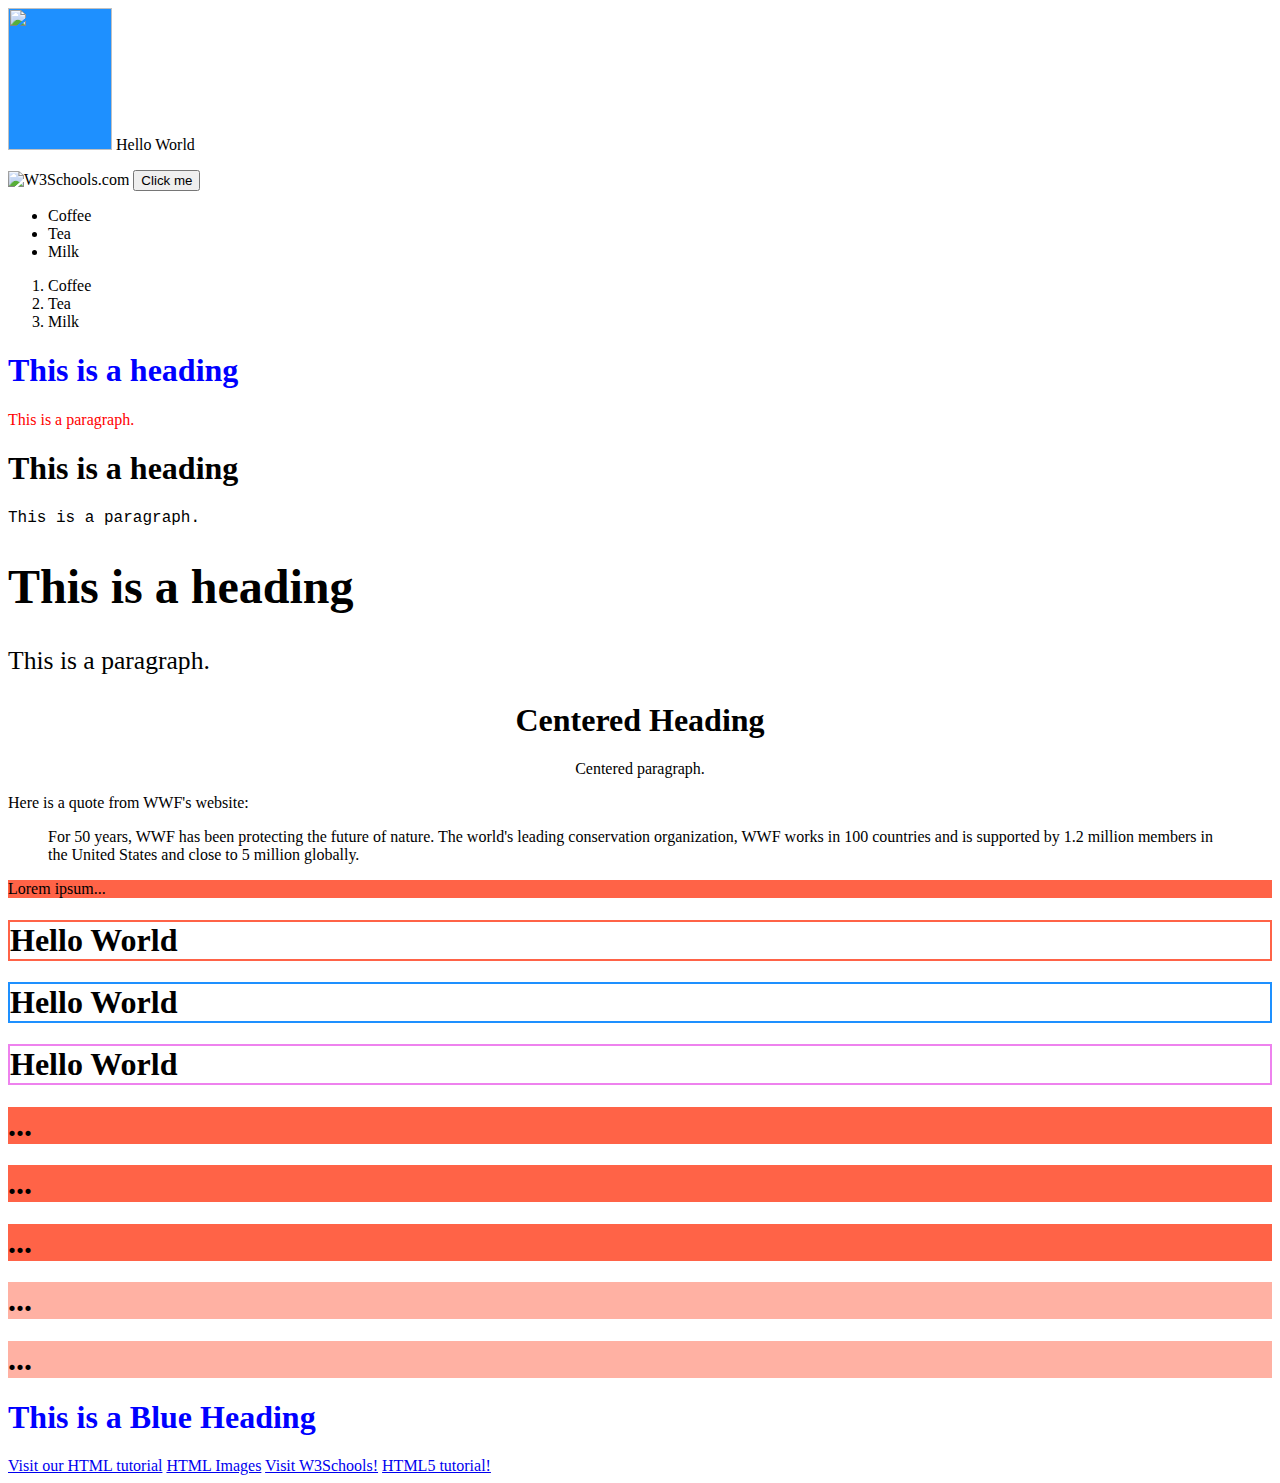
==== dev/home.html @ 239fb26d "fixing imgage path" ====
<!DOCTYPE html>
<html>

    <img src="/home/ubuntu/website/dev/images/ACM-Sigarch-logo.png" width="104" height="142" style="background-color:DodgerBlue;">

    <head>

        Hello World

    </head>

    <p> 
        <img src="w3schools.jpg" alt="W3Schools.com" width="104" height="142"> 
        <button>Click me</button> 

    </p>

    <ul>
        <li>Coffee</li>
        <li>Tea</li>
        <li>Milk</li>
      </ul>
      
      <ol>
        <li>Coffee</li>
        <li>Tea</li>
        <li>Milk</li>
      </ol> 
    </ul>


    <h1 style="color:blue;">This is a heading</h1>
    <p style="color:red;">This is a paragraph.</p> 

    <h1 style="font-family:verdana;">This is a heading</h1>
    <p style="font-family:courier;">This is a paragraph.</p> 

    <h1 style="font-size:300%;">This is a heading</h1>
    <p style="font-size:160%;">This is a paragraph.</p> 

    <h1 style="text-align:center;">Centered Heading</h1>
    <p style="text-align:center;">Centered paragraph.</p> 

    <p>Here is a quote from WWF's website:</p>
    <blockquote cite="http://www.worldwildlife.org/who/index.html">
    For 50 years, WWF has been protecting the future of nature.
    The world's leading conservation organization,
    WWF works in 100 countries and is supported by
    1.2 million members in the United States and
    close to 5 million globally.
    </blockquote> 

    <!-- This is a comment -->

    
    <p style="background-color:Tomato;">Lorem ipsum...</p> 

    <h1 style="border:2px solid Tomato;">Hello World</h1>
    <h1 style="border:2px solid DodgerBlue;">Hello World</h1>
    <h1 style="border:2px solid Violet;">Hello World</h1> 

    <h1 style="background-color:rgb(255, 99, 71);">...</h1>
    <h1 style="background-color:#ff6347;">...</h1>
    <h1 style="background-color:hsl(9, 100%, 64%);">...</h1>
    
    <h1 style="background-color:rgba(255, 99, 71, 0.5);">...</h1>
    <h1 style="background-color:hsla(9, 100%, 64%, 0.5);">...</h1> 

    <h1 style="color:blue;">This is a Blue Heading</h1> 



    <a href="https://www.w3schools.com/html/">Visit our HTML tutorial</a> 
    <a href="html_images.asp">HTML Images</a> 

    <a href="https://www.w3schools.com/" target="_blank">Visit W3Schools!</a> 
    <a href="https://www.w3schools.com/html/" target="_top">HTML5 tutorial!</a> 


</html>
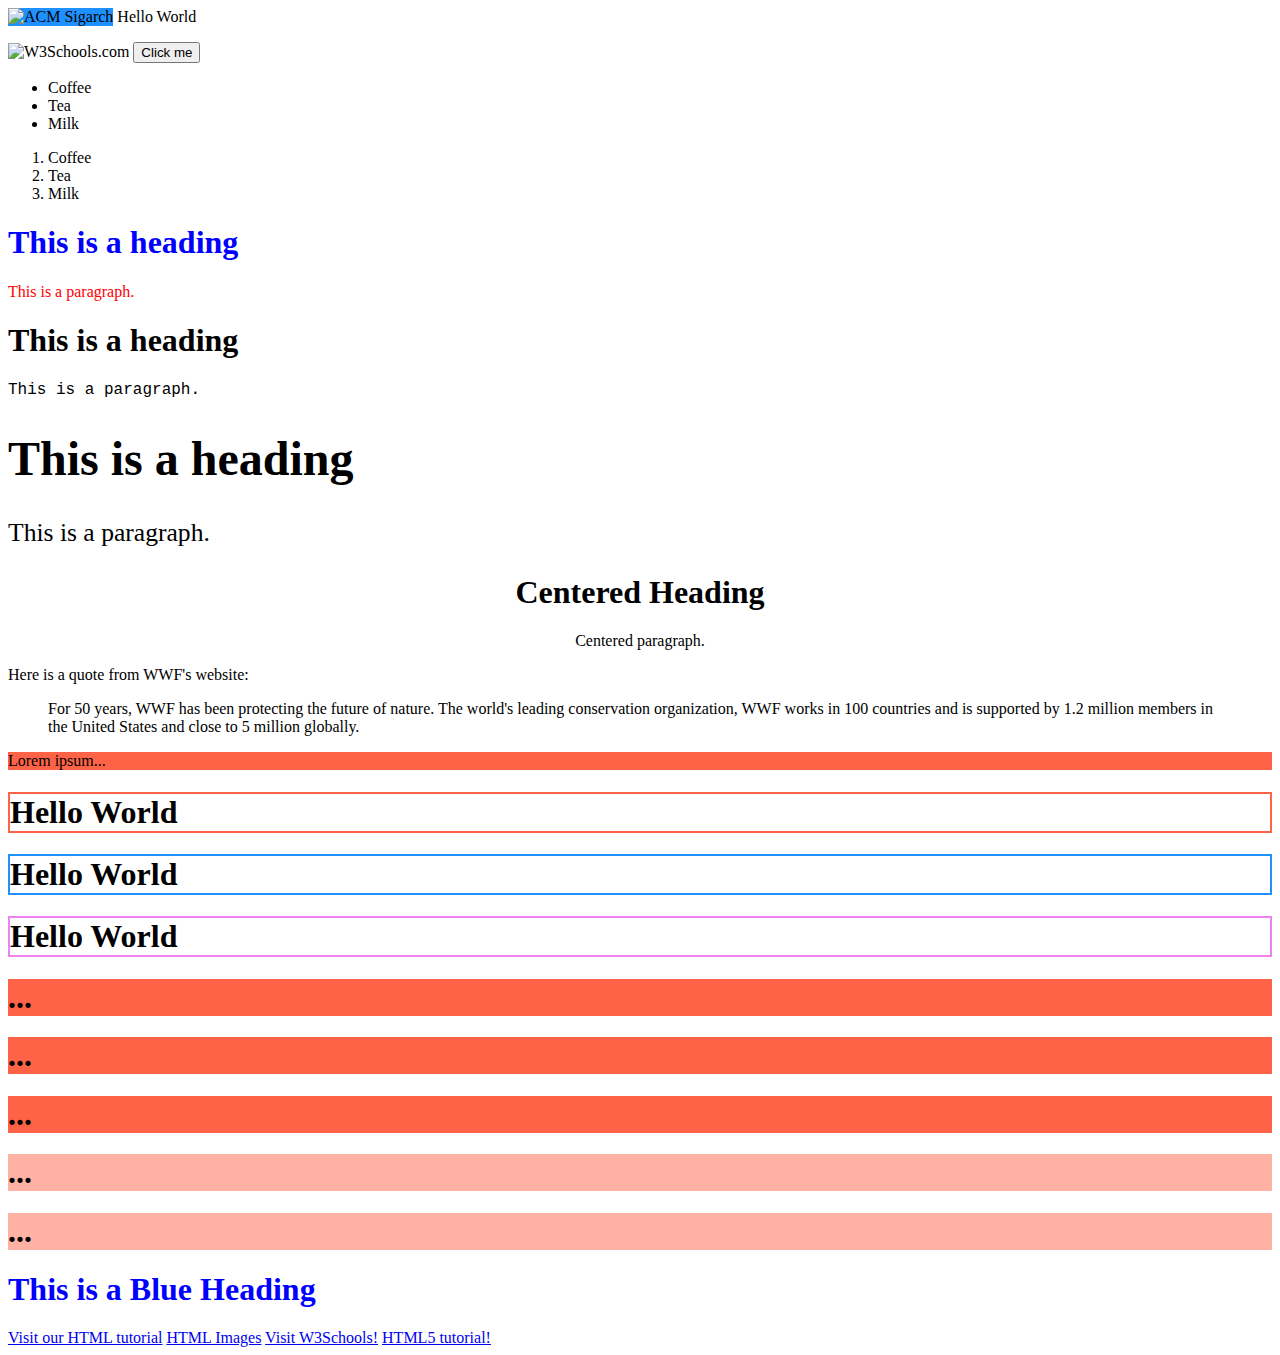
==== commit b16893db: "trying to make the image show up" ====
--- a/dev/home.html
+++ b/dev/home.html
@@ -1,7 +1,7 @@
 <!DOCTYPE html>
 <html>
 
-    <img src="/home/ubuntu/website/dev/images/ACM-Sigarch-logo.png" width="104" height="142" style="background-color:DodgerBlue;">
+    <img src="/home/ubuntu/website/dev/images/ACM-Sigarch-logo.png" alt="ACM Sigarch" width="104" height="142" style="background-color:DodgerBlue;">
 
     <head>
 
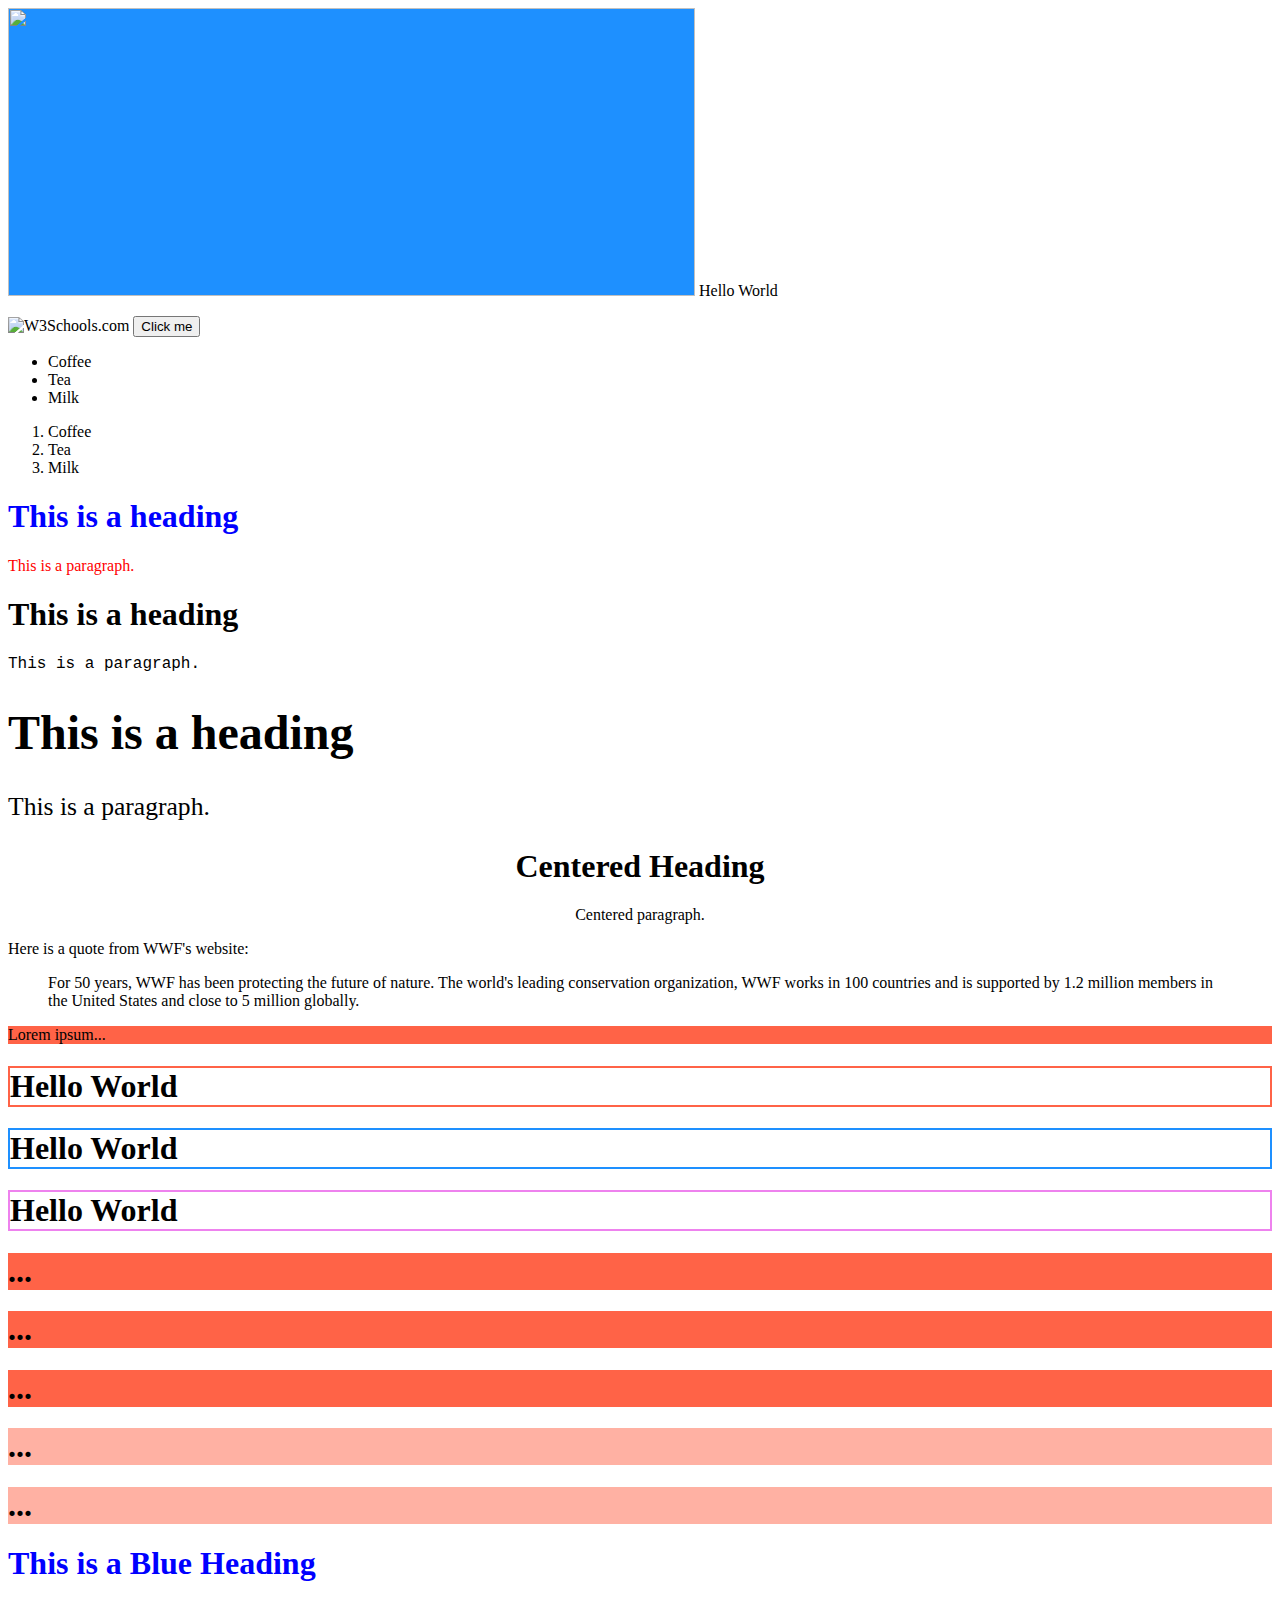
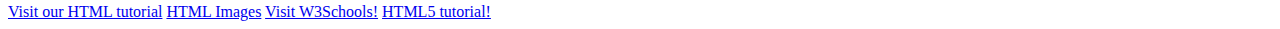
==== commit 402efe1a: "trying to make the image show" ====
--- a/dev/home.html
+++ b/dev/home.html
@@ -1,7 +1,7 @@
 <!DOCTYPE html>
 <html>
 
-    <img src="/home/ubuntu/website/dev/images/ACM-Sigarch-logo.png" alt="ACM Sigarch" width="104" height="142" style="background-color:DodgerBlue;">
+    <img src="/home/ubuntu/website/dev/images/ACM-Sigarch-logo.png" width="687" height="288" style="background-color:DodgerBlue;">
 
     <head>
 
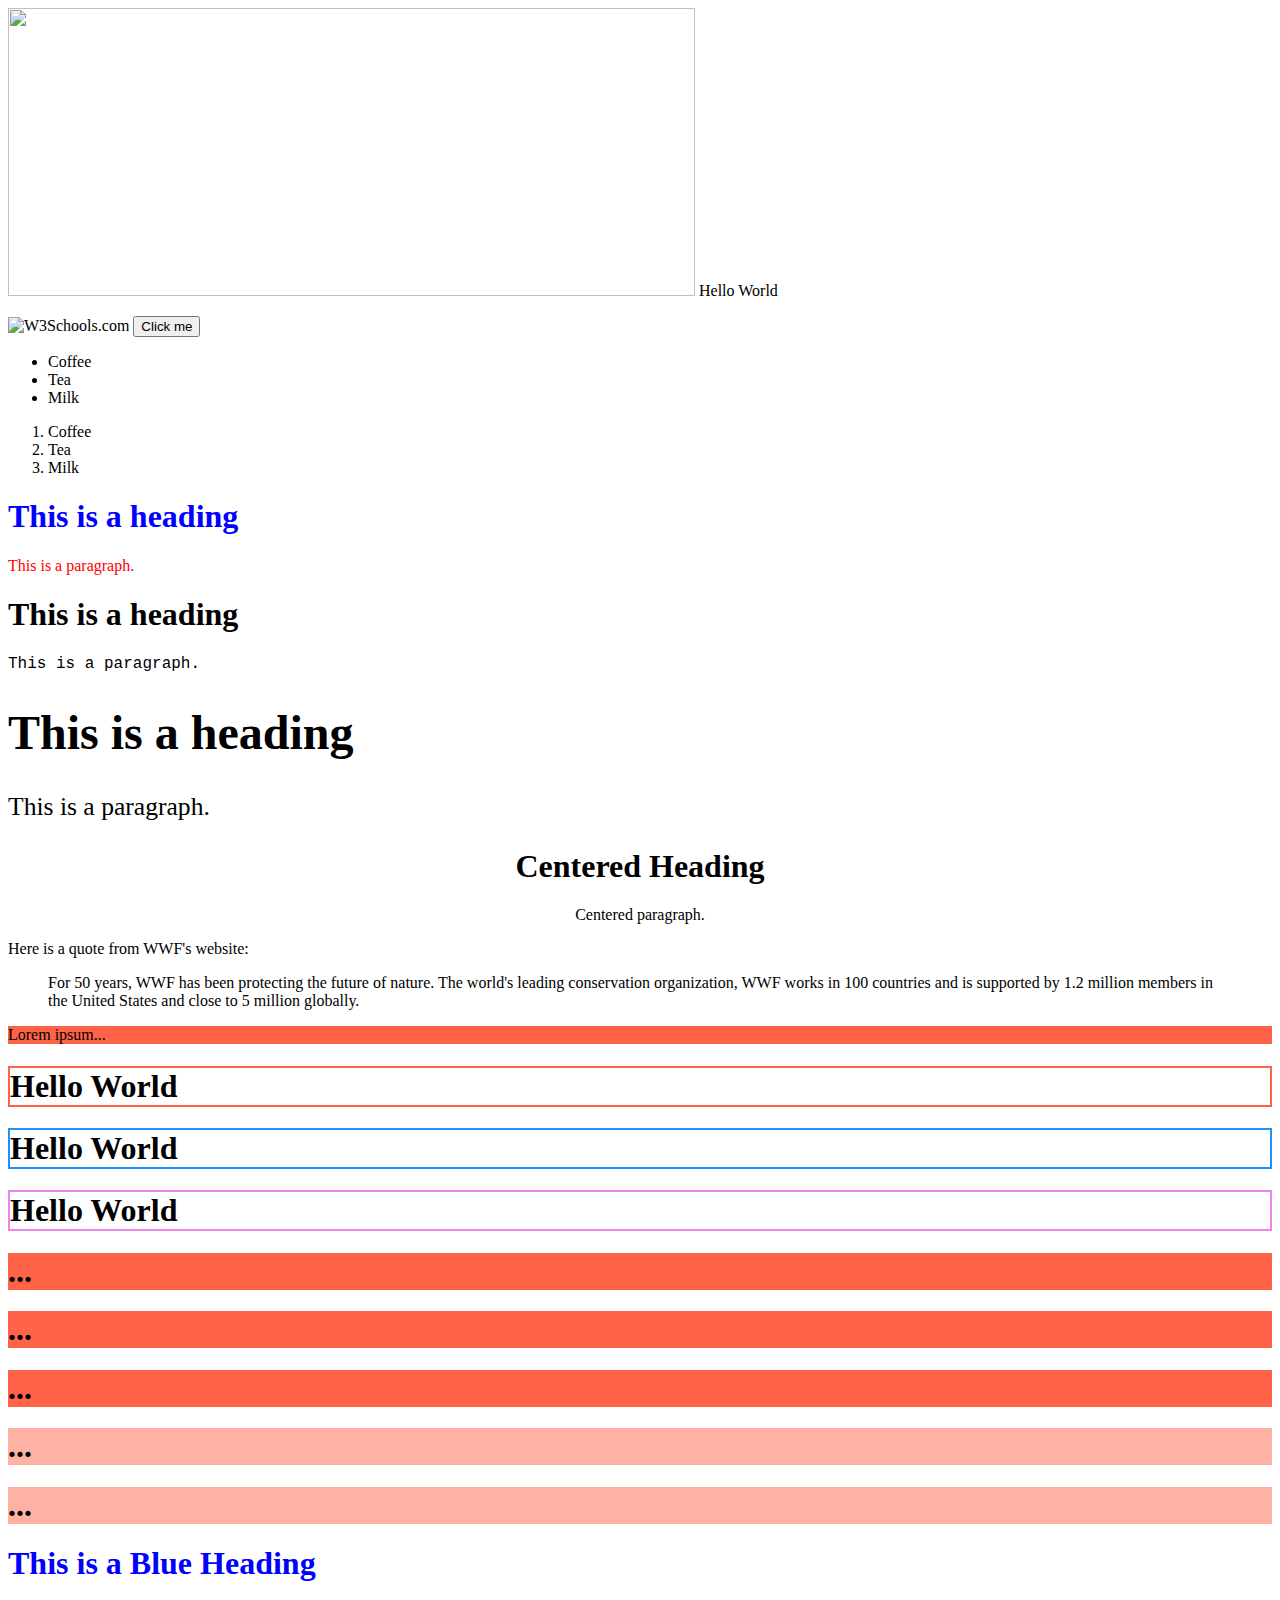
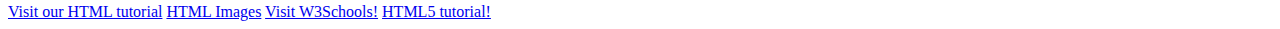
==== commit 144adf11: "make image show" ====
--- a/dev/home.html
+++ b/dev/home.html
@@ -1,7 +1,7 @@
 <!DOCTYPE html>
 <html>
 
-    <img src="/home/ubuntu/website/dev/images/ACM-Sigarch-logo.png" width="687" height="288" style="background-color:DodgerBlue;">
+    <img src="/home/ubuntu/website/dev/images/ACM-Sigarch-logo.png" width="687" height="288">
 
     <head>
 
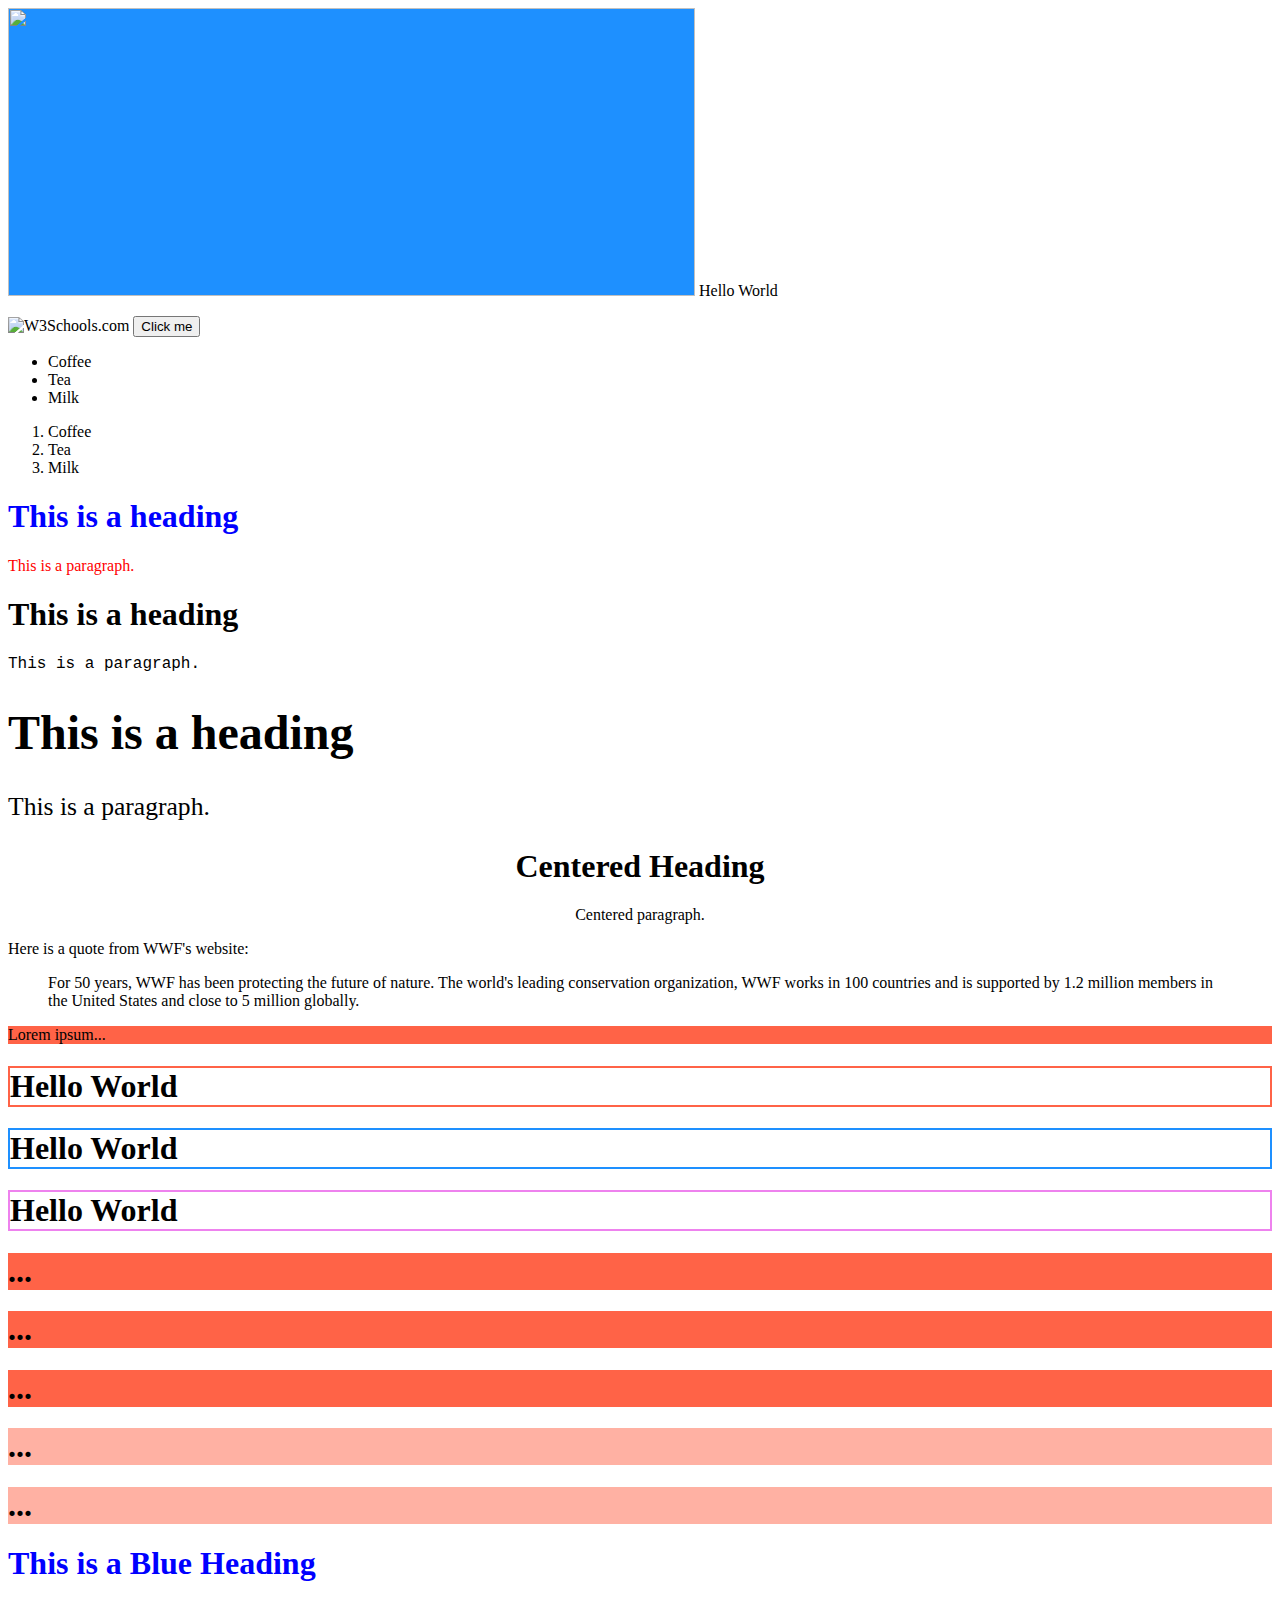
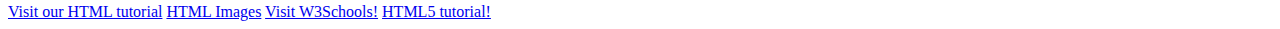
==== commit 1245d9f2: "make image show0" ====
--- a/dev/home.html
+++ b/dev/home.html
@@ -1,7 +1,7 @@
 <!DOCTYPE html>
 <html>
 
-    <img src="/home/ubuntu/website/dev/images/ACM-Sigarch-logo.png" width="687" height="288">
+    <img src="/home/ubuntu/website/dev/images/ACM-Sigarch-logo.png" width="687" height="288" style="background-color:DodgerBlue;">
 
     <head>
 
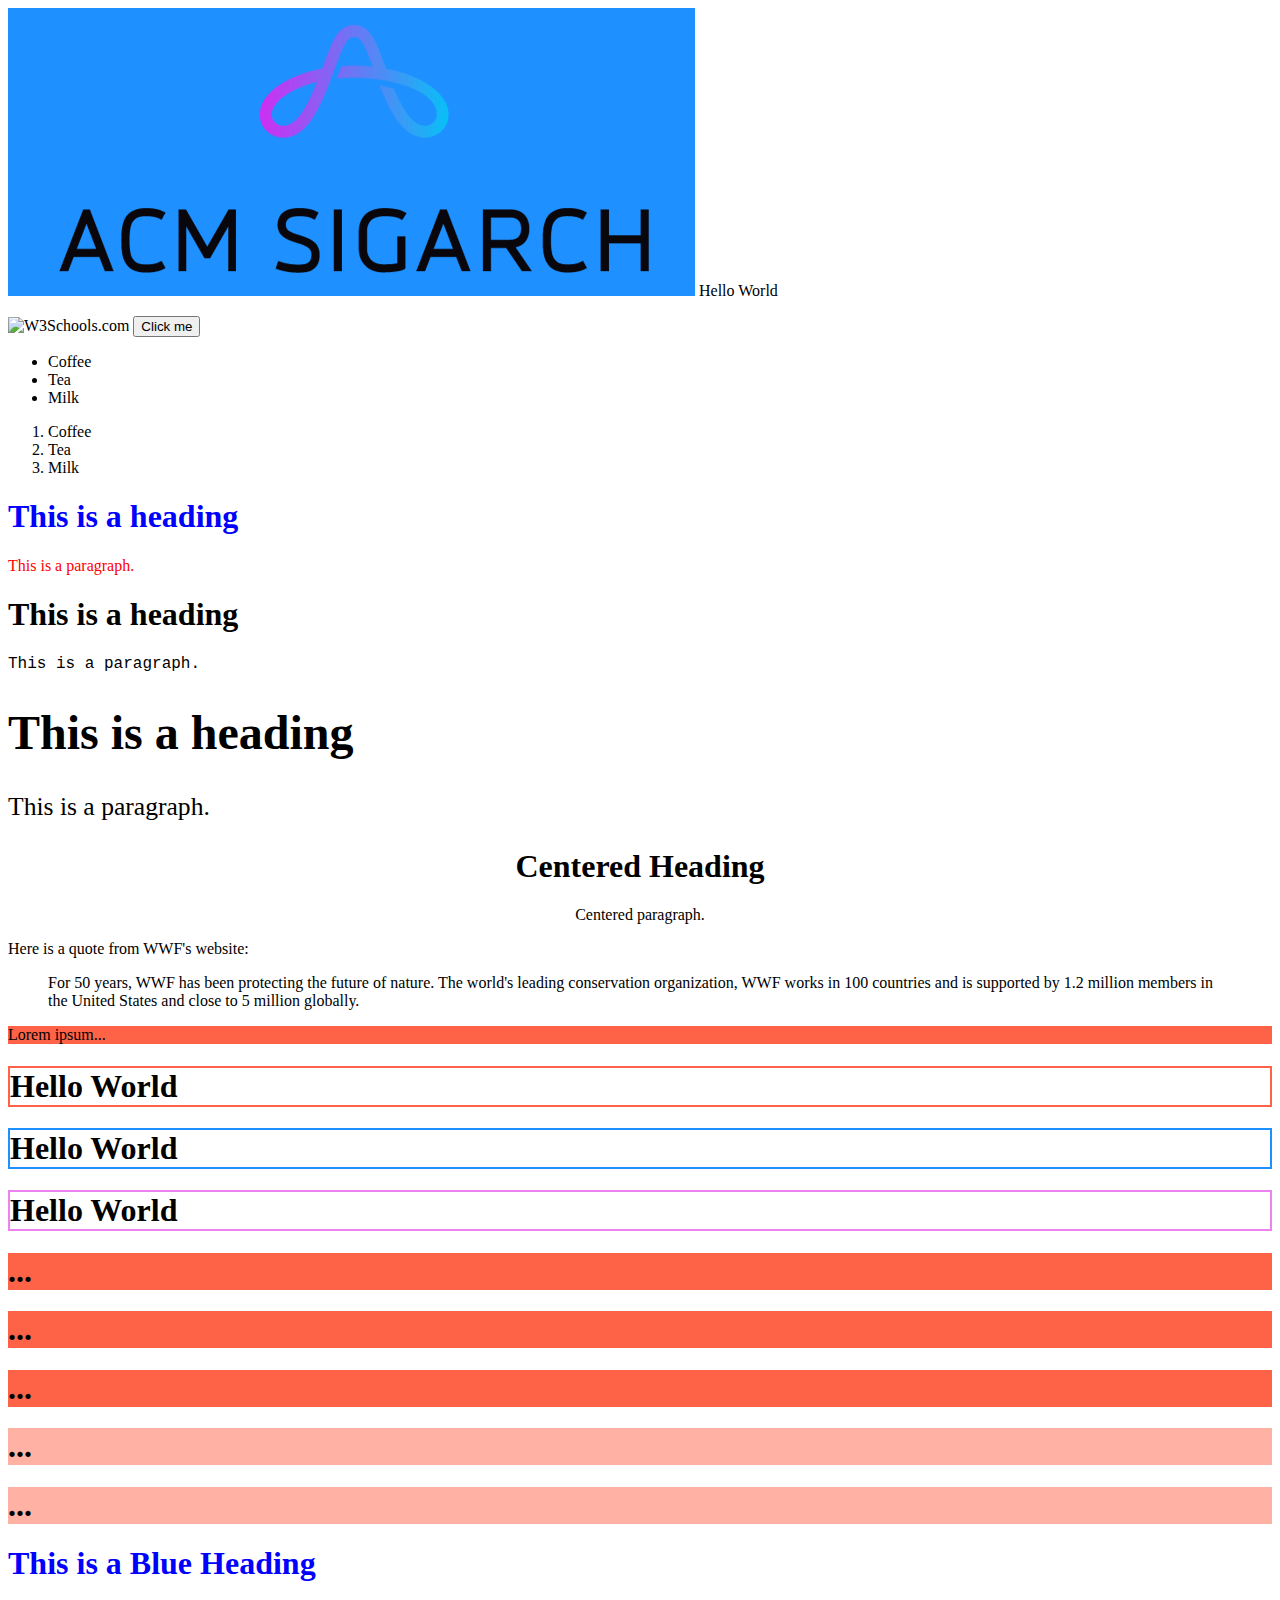
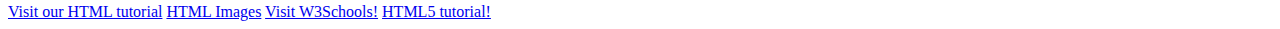
==== commit a4cd195f: "make image show2" ====
--- a/dev/home.html
+++ b/dev/home.html
@@ -1,7 +1,7 @@
 <!DOCTYPE html>
 <html>
 
-    <img src="/home/ubuntu/website/dev/images/ACM-Sigarch-logo.png" width="687" height="288" style="background-color:DodgerBlue;">
+    <img src="images/ACM-sigarch-logo.png" width="687" height="288" style="background-color:DodgerBlue;">
 
     <head>
 
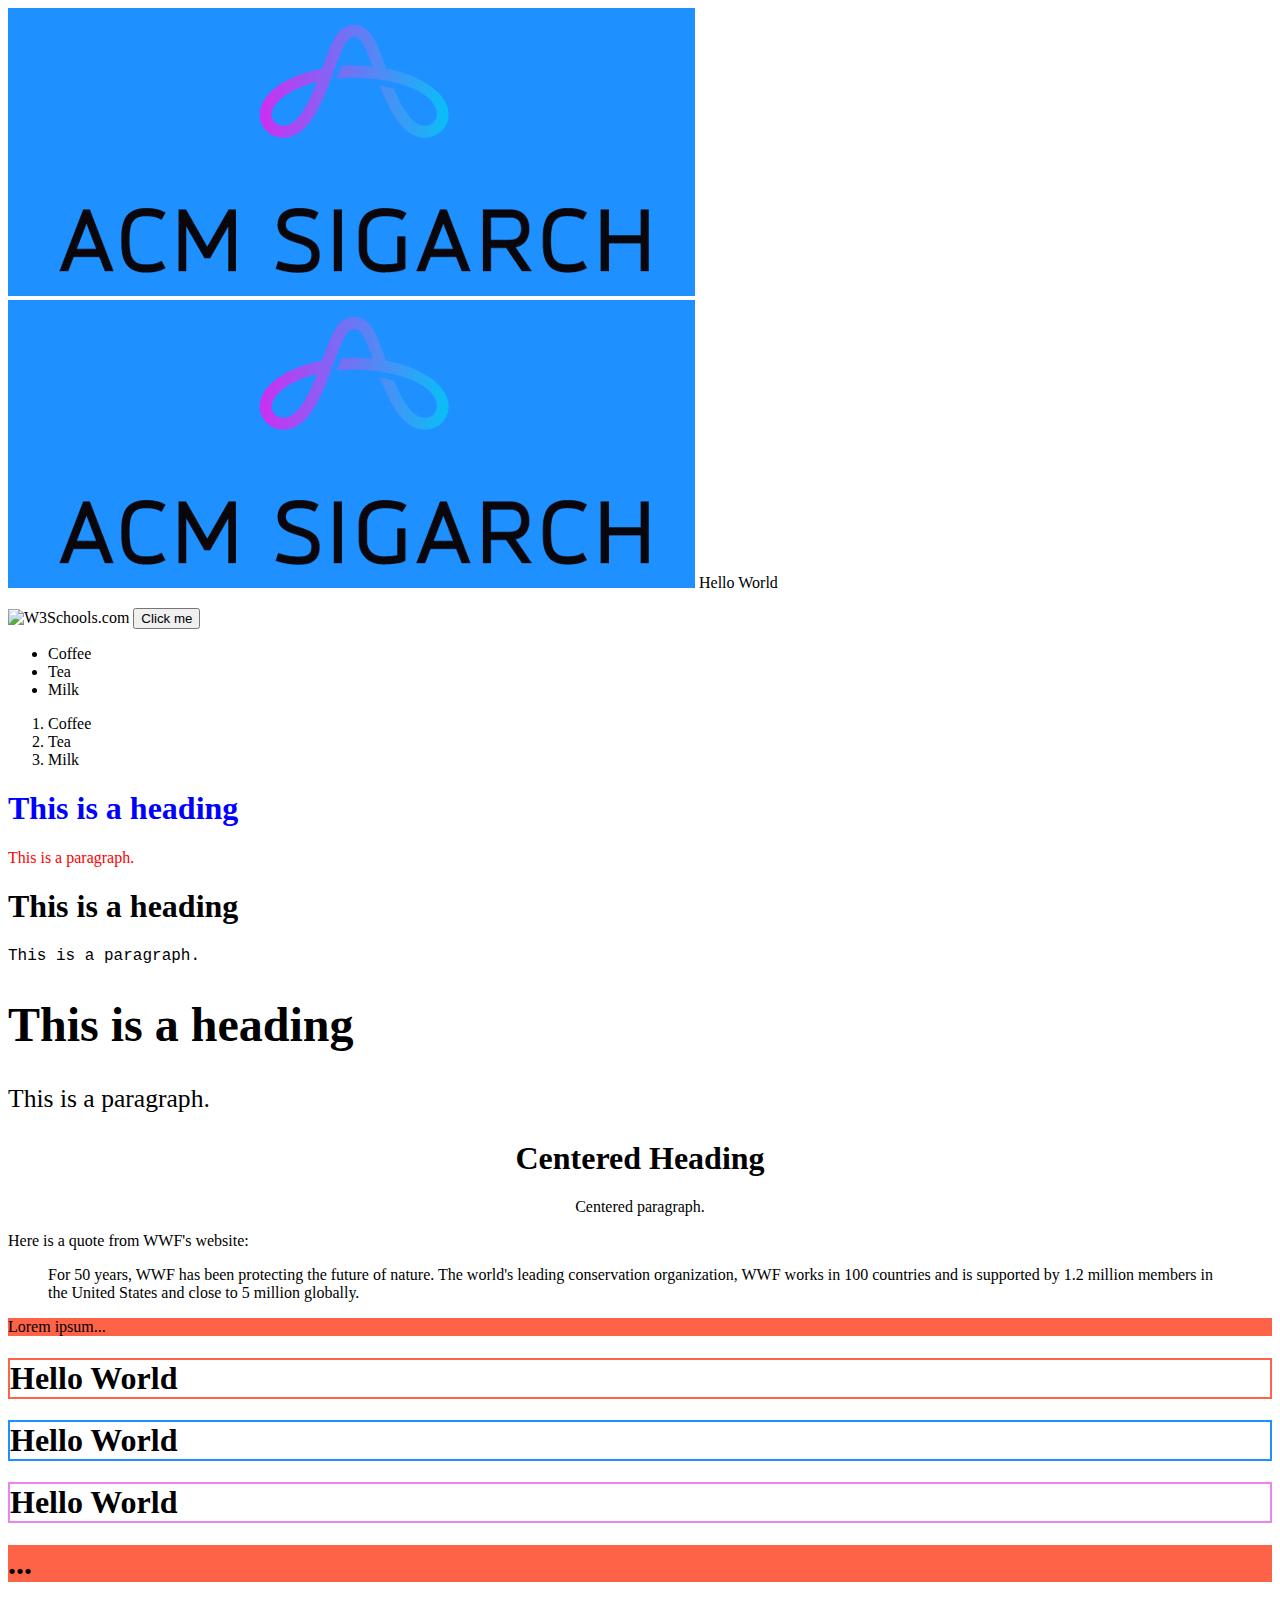
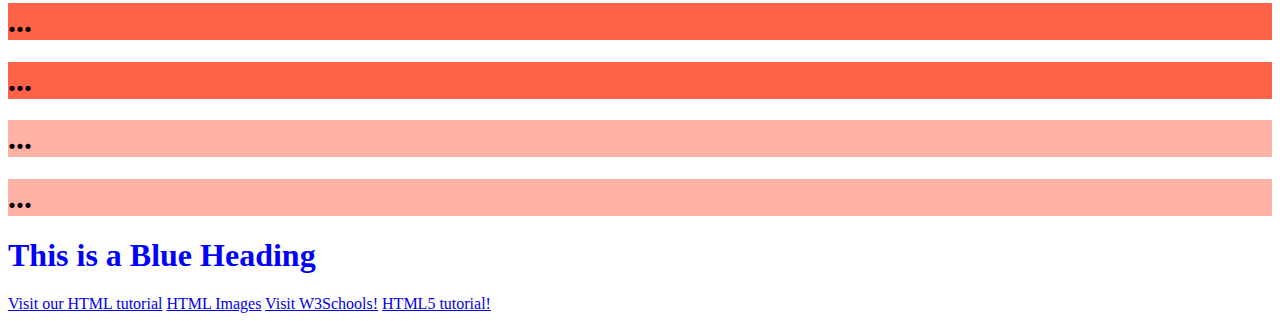
==== commit 9104510c: "make image show3" ====
--- a/dev/home.html
+++ b/dev/home.html
@@ -4,6 +4,8 @@
     <img src="images/ACM-sigarch-logo.png" width="687" height="288" style="background-color:DodgerBlue;">
 
     <head>
+
+        <img src="images/ACM-sigarch-logo.png" width="687" height="288" style="background-color:DodgerBlue;">
 
         Hello World
 
